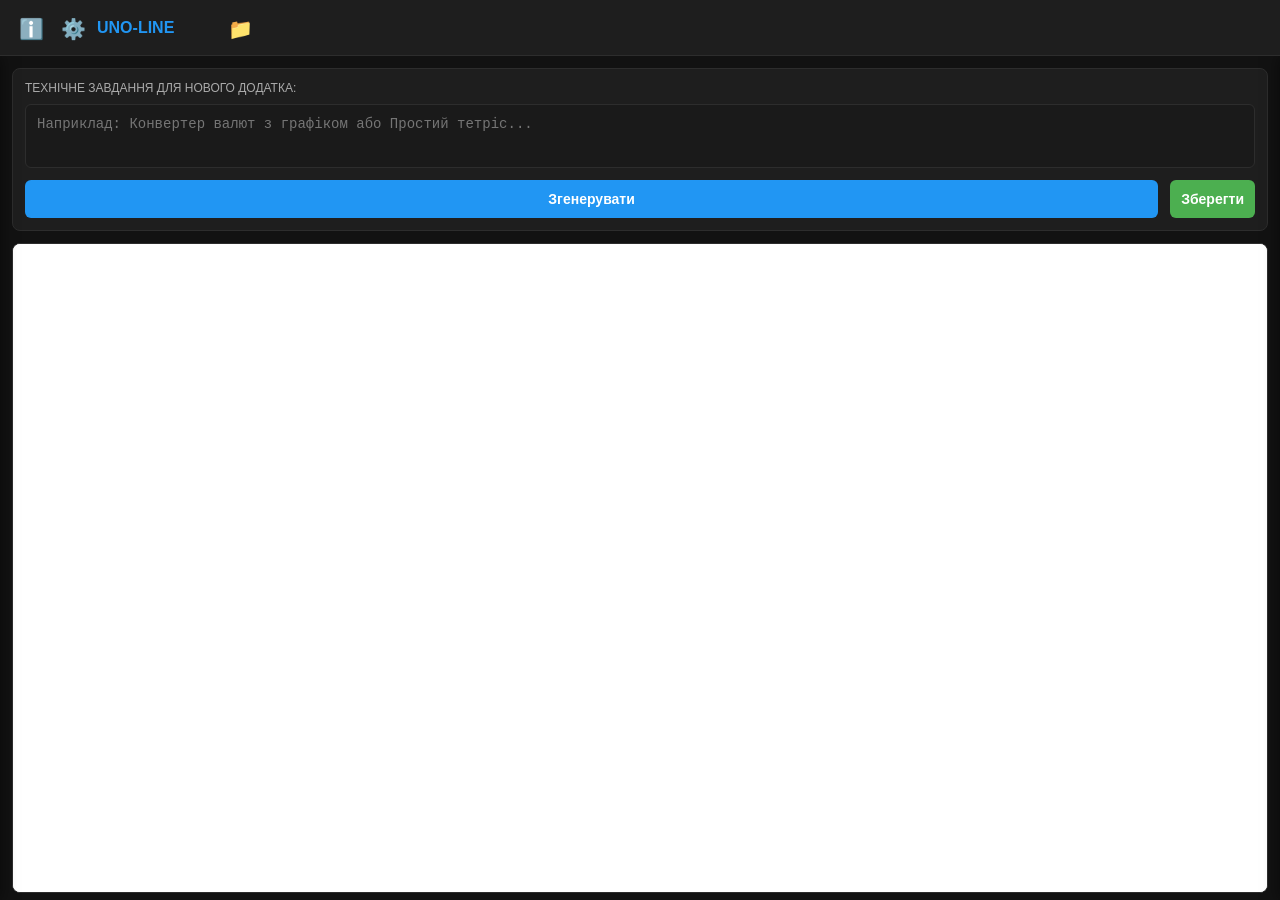
==== index.html @ ab38f638 "Rename index3.html to index.html" ====
<!DOCTYPE html>
<html lang="uk">
<head>
    <meta charset="UTF-8">
    <meta name="viewport" content="width=device-width, initial-scale=1.0, maximum-scale=1.0, user-scalable=no">
    <title>Фабрика Додатків UNO-LINE</title>
    
    <link rel="manifest" href="manifest.json">
    <meta name="theme-color" content="#1E1E1E">
    <meta name="apple-mobile-web-app-capable" content="yes">
    <meta name="apple-mobile-web-app-status-bar-style" content="black-translucent">
    <link rel="apple-touch-icon" href="icon.png">

    <style>
        /* Базове скидання та фіксація розмірів під мобільний екран */
        * {
            box-sizing: border-box;
            margin: 0;
            padding: 0;
        }
        body, html {
            width: 100%;
            height: 100%;
            overflow: hidden;
            font-family: -apple-system, BlinkMacSystemFont, "Segoe UI", Roboto, sans-serif;
            background-color: #121212;
            color: #E0E0E0;
        }

        /* Верхня фіксована шапка додатка в один рівень */
        .app-header {
            position: absolute;
            top: 0;
            left: 0;
            width: 100%;
            height: 56px;
            background-color: #1E1E1E;
            border-bottom: 1px solid #2D2D2D;
            line-height: 56px;
            padding: 0 12px;
            z-index: 10;
        }
        .header-table {
            width: 100%;
            height: 100%;
            border-collapse: collapse;
        }
        .header-cell {
            display: table-cell;
            vertical-align: middle;
        }
        .header-title {
            font-size: 16px;
            font-weight: bold;
            color: #2196F3;
            text-align: center;
            white-space: nowrap;
        }
        .nav-btn {
            background: none;
            border: none;
            color: #FFF;
            font-size: 20px;
            cursor: pointer;
            width: 38px;
            height: 38px;
            line-height: 38px;
            text-align: center;
            border-radius: 50%;
            display: inline-block;
            vertical-align: middle;
        }
        .nav-btn:active {
            background-color: #2D2D2D;
        }
        #pwaInstallBtn {
            display: none; /* Керується динамічно через JS */
            vertical-align: middle;
        }

        /* Головна робоча зона під шапкою */
        .main-container {
            position: absolute;
            top: 56px;
            bottom: 0;
            left: 0;
            width: 100%;
            background-color: #121212;
        }

        /* Панелі керування: Бічні меню */
        .side-panel {
            position: absolute;
            top: 0;
            bottom: 0;
            width: 280px;
            background-color: #1E1E1E;
            box-shadow: 0 0 15px rgba(0,0,0,0.5);
            transition: transform 0.3s ease;
            z-index: 5;
            padding: 16px;
            overflow-y: auto;
        }
        #leftPanel {
            left: 0;
            transform: translateX(-100%);
            border-right: 1px solid #2D2D2D;
        }
        #rightPanel {
            right: 0;
            transform: translateX(100%);
            border-left: 1px solid #2D2D2D;
        }
        .side-panel.open {
            transform: translateX(0) !important;
        }

        /* Форми та елементи інтерфейсу */
        .panel-title {
            font-size: 16px;
            font-weight: bold;
            color: #2196F3;
            margin-bottom: 15px;
            border-bottom: 1px solid #2D2D2D;
            padding-bottom: 8px;
        }
        label {
            display: block;
            margin-top: 12px;
            font-size: 12px;
            color: #AAA;
            text-transform: uppercase;
        }
        input, select, textarea, .action-btn {
            width: 100%;
            padding: 11px;
            margin-top: 5px;
            border-radius: 6px;
            border: 1px solid #2D2D2D;
            background-color: #1A1A1A;
            color: #FFF;
            font-size: 14px;
            outline: none;
        }
        input:focus, select:focus, textarea:focus {
            border-color: #2196F3;
        }
        .action-btn {
            background-color: #2196F3;
            border: none;
            font-weight: bold;
            cursor: pointer;
            margin-top: 15px;
            text-align: center;
        }
        .action-btn:active {
            background-color: #1976D2;
        }

        /* Списки збережених елементів */
        .tool-list {
            list-style: none;
            margin-top: 10px;
        }
        .tool-item {
            background-color: #1A1A1A;
            border: 1px solid #2D2D2D;
            padding: 10px;
            border-radius: 6px;
            margin-bottom: 8px;
        }
        .tool-name {
            font-weight: bold;
            font-size: 14px;
            color: #FFF;
            margin-bottom: 6px;
            word-break: break-all;
        }
        .tool-actions table {
            width: 100%;
            border-collapse: collapse;
        }
        .tool-actions td {
            /* ДОДАНО: Змінено ширину з 50% на 33.33% для розміщення трьох кнопок */
            width: 33.33%; 
            padding: 2px;
        }
        .mini-btn {
            width: 100%;
            padding: 7px;
            font-size: 12px;
            border: none;
            border-radius: 4px;
            color: #FFF;
            cursor: pointer;
            text-align: center;
            font-weight: bold;
        }
        .btn-run { background-color: #4CAF50; }
        /* ДОДАНО: Стиль для нової кнопки "Код" */
        .btn-edit { background-color: #FF9800; } 
        .btn-del { background-color: #F44336; }

        /* Центральна область: Робочий стіл генерації */
        .workspace {
            position: absolute;
            top: 0;
            bottom: 0;
            left: 0;
            right: 0;
            padding: 12px;
            overflow-y: auto;
        }
        .prompt-box {
            background-color: #1E1E1E;
            padding: 12px;
            border-radius: 8px;
            border: 1px solid #2D2D2D;
            margin-bottom: 12px;
        }
        .prompt-box textarea {
            height: 64px;
            resize: none;
        }

        /* Контейнер виводу результату (iframe) */
        .output-container {
            position: relative;
            width: 100%;
            height: calc(100% - 170px);
            min-height: 250px;
            background-color: #FFF;
            border-radius: 8px;
            border: 1px solid #2D2D2D;
            overflow: hidden;
        }
        #appFrame {
            width: 100%;
            height: 100%;
            border: none;
            background-color: #FFF;
            display: block;
        }
        
        #statusOverlay {
            position: absolute;
            top: 0;
            left: 0;
            width: 100%;
            height: 100%;
            background-color: #121212;
            color: #2196F3;
            font-weight: bold;
            text-align: center;
            padding-top: 80px;
            display: none;
            z-index: 2;
        }
        #errorLog {
            position: absolute;
            top: 0;
            left: 0;
            width: 100%;
            height: 100%;
            background-color: #1A1A1A;
            border-left: 4px solid #F44336;
            color: #FF8A80;
            font-family: monospace;
            font-size: 13px;
            padding: 15px;
            overflow-y: auto;
            white-space: pre-wrap;
            display: none;
            z-index: 3;
        }

        /* Модальні вікна */
        .modal-overlay {
            position: fixed;
            top: 0;
            left: 0;
            width: 100%;
            height: 100%;
            background-color: rgba(0,0,0,0.7);
            z-index: 100;
            display: none;
            justify-content: center;
            align-items: center;
            padding: 20px;
        }
        .modal-content {
            background-color: #1E1E1E;
            border: 1px solid #2D2D2D;
            border-radius: 8px;
            padding: 20px;
            max-width: 450px;
            width: 100%;
            box-shadow: 0 4px 15px rgba(0,0,0,0.6);
        }
        .modal-text {
            font-size: 14px;
            line-height: 1.5;
            color: #CCC;
            margin-top: 10px;
        }
        .modal-text p {
            margin-bottom: 10px;
        }

        /* ДОДАНО: Специфічні стилі для модального вікна редактора коду */
        #codeEditorModal .modal-content {
            max-width: 90%;
            height: 85%;
            display: flex;
            flex-direction: column;
            padding: 15px;
        }
        #appCodeTextarea {
            flex-grow: 1;
            width: 100%;
            background-color: #121212;
            color: #A6E22E; /* Світло-зелений термінальний колір */
            font-family: 'Courier New', Courier, monospace;
            font-size: 13px;
            padding: 10px;
            border: 1px solid #2D2D2D;
            border-radius: 6px;
            margin-bottom: 10px;
            margin-top: 10px;
            resize: none;
            white-space: pre; /* Забороняє автоматичне перенесення рядків */
            overflow-wrap: normal;
            overflow-x: auto;
        }
    </style>
</head>
<body>

    <div class="app-header">
        <div class="header-table">
            <div class="header-cell" style="width: 85px; text-align: left; white-space: nowrap;">
                <button class="nav-btn" onclick="openModal()">ℹ️</button>
                <button class="nav-btn" onclick="togglePanel('leftPanel')">⚙️</button>
            </div>
            <div class="header-cell">
                <div class="header-title">UNO-LINE</div>
            </div>
            <div class="header-cell" style="width: 85px; text-align: right; white-space: nowrap;">
                <button id="pwaInstallBtn" class="nav-btn" onclick="triggerPwaInstall()">💾</button>
                <button class="nav-btn" onclick="togglePanel('rightPanel')">📁</button>
            </div>
        </div>
    </div>

    <div id="infoModal" class="modal-overlay" onclick="closeModal(event)">
        <div class="modal-content" onclick="event.stopPropagation()">
            <div class="panel-title" style="margin-bottom:10px;">Про застосунок</div>
            <div class="modal-text">
                <p><strong>Фабрика Додатків UNO-LINE</strong> — це мобільний PWA інструмент автоматичної генерації мікропрограм за допомогою штучного інтелекту Google Gemini API.</p>
                <p>Ви описуєте технічне завдання (наприклад, калькулятор, конвертер чи специфічний довідник), нейромережа пише чистий код, а вбудований ізольований сандбокс миттєво запускає готовий інтерфейс безпосередньо всередині сторінки.</p>
                <p>Створені інструменти можна локально зберігати в пам'ять пристрою для швидкого виклику або видаляти за потреби.</p>
                <p>Для роботи застосунку необхідний Ключ API Gemini, який можна отримати в AI Studio - aistudio.google.com, а також обрати необхідну модель - на всі модели діють різні добові ліміти.</p>
            </div>
            <button class="action-btn" onclick="closeModal(null)">Зрозуміло</button>
        </div>
    </div>

    <div id="codeEditorModal" class="modal-overlay" onclick="closeCodeEditor()">
        <div class="modal-content" onclick="event.stopPropagation()">
            <div class="panel-title" style="margin-bottom:0;">Редактор коду</div>
            <textarea id="appCodeTextarea" spellcheck="false"></textarea>
            <div style="display: flex; gap: 10px;">
                <button class="action-btn" style="background-color: #4CAF50; margin-top: 0;" onclick="saveCodeEditor()">Зберегти та Запустити</button>
                <button class="action-btn" style="background-color: #333; margin-top: 0;" onclick="closeCodeEditor()">Скасувати</button>
            </div>
        </div>
    </div>

    <div class="main-container">
        
        <div id="leftPanel" class="side-panel">
            <div class="panel-title">Налаштування API</div>
            
            <label for="apiKey">API Ключ Gemini:</label>
            <input type="text" id="apiKey" placeholder="AIzaSy..." onchange="saveConfig()">

            <label for="modelSelect">Модель ШІ:</label>
            <select id="modelSelect" onchange="saveConfig()">
                <option value="gemini-3-flash-preview">gemini-3-flash-preview</option>
                <option value="gemini-3.1-flash-lite">gemini-3.1-flash-lite</option>
                <option value="gemini-3.1-pro-preview">gemini-3.1-pro-preview</option>
                <option value="gemini-flash-latest" selected>gemini-flash-latest</option>
                <option value="gemini-pro-latest">gemini-pro-latest</option>
                <option value="gemini-flash-lite-latest">gemini-flash-lite-latest</option>
            </select>
            
            <button class="action-btn" style="background-color: #333;" onclick="togglePanel('leftPanel')">Закрити</button>
        </div>

        <div class="workspace">
            <div class="prompt-box">
                <label for="promptInput" style="margin-top:0; margin-bottom:4px;">Технічне завдання для нового додатка:</label>
                <textarea id="promptInput" placeholder="Наприклад: Конвертер валют з графіком або Простий тетріс..."></textarea>
                
                <table style="width:100%; margin-top:8px; border-collapse:collapse;">
                    <tr>
                        <td style="padding-right:6px;">
                            <button class="action-btn" style="margin-top:0;" onclick="assembleNewApp()">Згенерувати</button>
                        </td>
                        <td style="width:90px; padding-left:6px;">
                            <button class="action-btn" style="margin-top:0; background-color:#4CAF50;" onclick="commitAppToMemory()">Зберегти</button>
                        </td>
                    </tr>
                </table>
            </div>

            <div class="output-container">
                <div id="statusOverlay">Надсилання запиту до Gemini API...</div>
                <div id="errorLog"></div>
                <iframe id="appFrame"></iframe>
            </div>
        </div>

        <div id="rightPanel" class="side-panel">
            <div class="panel-title">Ваші додатки</div>
            <ul id="toolsStorageList" class="tool-list">
                </ul>
            <button class="action-btn" style="background-color: #333; margin-top:20px;" onclick="togglePanel('rightPanel')">Закрити</button>
        </div>

    </div>

    <script {nonce: "script-security"}>
        let currentAppCode = ""; 
        let pwaDeferredPrompt = null;
        
        // ДОДАНО: Змінна для збереження ID додатка, який зараз редагується
        let editingToolId = null;

        window.onload = function() {
            const savedKey = localStorage.getItem('pwa_factory_key');
            const savedModel = localStorage.getItem('pwa_factory_model');
            if (savedKey) document.getElementById('apiKey').value = savedKey;
            if (savedModel) document.getElementById('modelSelect').value = savedModel;

            renderToolsList();

            if ('serviceWorker' in navigator) {
                navigator.serviceWorker.register('sw.js')
                    .then(() => console.log('Service Worker зареєстрований успішно.'))
                    .catch(err => console.error('Помилка реєстрації SW:', err));
            }
        };

        // Логіка модального вікна "Про застосунок"
        function openModal() {
            document.getElementById('infoModal').style.display = 'flex';
        }

        function closeModal(e) {
            document.getElementById('infoModal').style.display = 'none';
        }

        // ДОДАНО: Логіка відкриття модального вікна редактора коду
        function openCodeEditor(id) {
            const tool = fetchStoredTools().find(t => t.id === id);
            if (tool) {
                editingToolId = id; // Зберігаємо ID
                document.getElementById('appCodeTextarea').value = tool.code;
                document.getElementById('codeEditorModal').style.display = 'flex';
                togglePanel('rightPanel'); // Ховаємо праву панель, щоб не заважала
            }
        }

        // ДОДАНО: Логіка закриття модального вікна редактора
        function closeCodeEditor() {
            document.getElementById('codeEditorModal').style.display = 'none';
            editingToolId = null;
        }

        // ДОДАНО: Логіка збереження коду, оновлення пам'яті та перезапуску
        function saveCodeEditor() {
            if (!editingToolId) return;
            const newCode = document.getElementById('appCodeTextarea').value;
            
            let tools = fetchStoredTools();
            const toolIndex = tools.findIndex(t => t.id === editingToolId);
            
            if (toolIndex !== -1) {
                tools[toolIndex].code = newCode;
                localStorage.setItem('factory_stored_tools', JSON.stringify(tools));
                
                // Оновлюємо поточний стан iframe
                currentAppCode = newCode;
                document.getElementById('promptInput').value = tools[toolIndex].prompt;
                document.getElementById('errorLog').style.display = "none";
                executeInSandbox(currentAppCode);
            }
            
            closeCodeEditor();
        }

        // Перехоплення події встановлення PWA додатка (Дискета)
        window.addEventListener('beforeinstallprompt', (e) => {
            e.preventDefault();
            pwaDeferredPrompt = e;
            const installBtn = document.getElementById('pwaInstallBtn');
            if (installBtn) installBtn.style.display = 'inline-block';
        });

        function triggerPwaInstall() {
            if (!pwaDeferredPrompt) return;
            pwaDeferredPrompt.prompt();
            pwaDeferredPrompt.userChoice.then((choiceResult) => {
                if (choiceResult.outcome === 'accepted') {
                    document.getElementById('pwaInstallBtn').style.display = 'none';
                }
                pwaDeferredPrompt = null;
            });
        }

        function togglePanel(panelId) {
            const panel = document.getElementById(panelId);
            const isOpen = panel.classList.contains('open');
            
            document.getElementById('leftPanel').classList.remove('open');
            document.getElementById('rightPanel').classList.remove('open');
            
            if (!isOpen) {
                panel.classList.add('open');
            }
        }

        function saveConfig() {
            localStorage.setItem('pwa_factory_key', document.getElementById('apiKey').value.trim());
            localStorage.setItem('pwa_factory_model', document.getElementById('modelSelect').value);
        }

        // Двоетапна генерація додатка за допомогою послідовних запитів до Gemini API
        async function assembleNewApp() {
            const apiKey = document.getElementById('apiKey').value.trim();
            const model = document.getElementById('modelSelect').value;
            const userPrompt = document.getElementById('promptInput').value.trim();
            
            const overlay = document.getElementById('statusOverlay');
            const errorLog = document.getElementById('errorLog');
            const appFrame = document.getElementById('appFrame');

            errorLog.style.display = "none";
            overlay.style.display = "block";

            if (!apiKey || !userPrompt) {
                showVisualError("Помилка: Необхідно заповнити ключ та поле ТЗ!");
                return;
            }

            // Точна робоча адреса кінцевої точки API
            const url = `https://generativelanguage.googleapis.com/v1beta/models/${model}:generateContent?key=${apiKey}`;

            // === КРОК 1: АНАЛІЗ ЗАПИТУ, ВИПРАВЛЕННЯ ПОМИЛОК ТА ЗБІР ДОВІДКОВИХ ДАНИХ ===
            overlay.innerText = "Аналіз ТЗ та збір технічних даних...";

            const analysisContext = "Ти — інженер даних та технічний аналітик. Твоє завдання — детально проаналізувати запит користувача на створення мікрододатка. Перш за все, виправ логічні, фактологічні та граматичні помилки у промпті. По-друге, знайди, структуруй та надай у текстовому вигляді всі необхідні технічні чи довідкові відомості, каталоги, інженерні формули, фізичні константи чи специфікації (наприклад: класи міцності та розміри болтів, типи і розміри підшипників, розрахункові табличні коефіцієнти, формули конвертації тощо), які знадобляться фронтенд-розробнику для бездоганного та точного проектування цього додатка. Відповідь надай чітким структурованим текстом українською мовою.";
            const firstPrompt = `${analysisContext}\n\nЗапит користувача для аналізу: ${userPrompt}`;
            const firstPayload = { contents: [{ parts: [{ text: firstPrompt }] }] };

            let gatheredData = "";

            try {
                // Виконання першого запиту до API
                const firstResponse = await fetch(url, {
                    method: 'POST',
                    headers: { 'Content-Type': 'application/json' },
                    body: JSON.stringify(firstPayload)
                });

                const firstData = await firstResponse.json();

                if (firstData.error) {
                    showVisualError(`Помилка аналізу даних (Крок 1):\n[Код ${firstData.error.code}] ${firstData.error.message}`);
                    return;
                }

                if (firstData.candidates && firstData.candidates[0].content && firstData.candidates[0].content.parts[0]) {
                    // Зберігаємо зібрану аналітичну та довідкову інформацію у змінну
                    gatheredData = firstData.candidates[0].content.parts[0].text;
                } else {
                    showVisualError("Сервер повернув порожню структуру під час аналізу ТЗ на Кроці 1.");
                    return;
                }

            } catch (err) {
                showVisualError(`Мережевий збій на етапі аналізу даних (Крок 1):\n${err.message}`);
                return;
            }

            // === КРОК 2: ГЕНЕРАЦІЯ КОДУ ДОДАТКА НА ОСНОВІ ОТРИМАНИХ ДАНИХ ===
            overlay.innerText = "Генерація коду додатка штучним інтелектом...";

            const systemContext = "Ти — інженер фронтенду. Твоє завдання — згенерувати один автономний, повністю робочий файл HTML. Він повинен містити вбудовані стилі CSS у <style> та логіку JS у <script>. Інтерфейс має бути адаптованим под мобільні сенсорні екрани, стиль — сучасний, лаконічний. Повертай виключно чистий код сторінки, без оформлення ```html, без пояснень та коментарів.";
            
            // Формуємо фінальний промпт, куди інтегруємо початкове ТЗ та результати роботи першого кроку
            const finalPrompt = `${systemContext}\n\nПочаткове завдання користувача: ${userPrompt}\n\nОбов'язкові виправлені технічні, логічні відомості та довідкові бази даних для реалізації (інтегруй їх у логіку, масиви або інтерфейс програми): ${gatheredData}`;
            const secondPayload = { contents: [{ parts: [{ text: finalPrompt }] }] };

            try {
                // Виконання другого запиту до API для отримання коду програми
                const response = await fetch(url, {
                    method: 'POST',
                    headers: { 'Content-Type': 'application/json' },
                    body: JSON.stringify(secondPayload)
                });

                const data = await response.json();
                overlay.style.display = "none";
                overlay.innerText = "Надсилання запиту до Gemini API..."; // Повертаємо дефолтний текст оверлею

                if (data.error) {
                    showVisualError(`Помилка сервера Google при генерації коду (Крок 2):\n[Код ${data.error.code}] ${data.error.message}`);
                    return;
                }

                if (data.candidates && data.candidates[0].content && data.candidates[0].content.parts[0]) {
                    let rawOutput = data.candidates[0].content.parts[0].text;
                    rawOutput = rawOutput.replace(/^```html\s*/i, '');
                    rawOutput = rawOutput.replace(/```\s*$/, '');

                    currentAppCode = rawOutput;
                    executeInSandbox(currentAppCode);
                } else {
                    showVisualError("Сервер повернув структуру без згенерованого контенту на Кроці 2.");
                }

            } catch (err) {
                showVisualError(`Мережевий збій виконання операції кодування (Крок 2):\n${err.message}`);
            }
        }

        function executeInSandbox(code) {
            const frame = document.getElementById('appFrame');
            frame.style.display = "block";
            const doc = frame.contentDocument || frame.contentWindow.document;
            doc.open();
            doc.write(code);
            doc.close();
        }

        function showVisualError(msg) {
            document.getElementById('statusOverlay').style.display = "none";
            document.getElementById('statusOverlay').innerText = "Надсилання запиту до Gemini API...";
            const errDiv = document.getElementById('errorLog');
            errDiv.innerText = msg;
            errDiv.style.display = "block";
        }

        function fetchStoredTools() {
            const raw = localStorage.getItem('factory_stored_tools');
            return raw ? JSON.parse(raw) : [];
        }

        function commitAppToMemory() {
            if (!currentAppCode) {
                alert("Немає згенерованого додатка для збереження!");
                return;
            }

            const promptText = document.getElementById('promptInput').value.trim();
            let defaultName = promptText.substring(0, 24) + (promptText.length > 24 ? "..." : "");
            const title = prompt("Введіть назву додатка:", defaultName);
            
            if (title === null) return;
            const finalTitle = title.trim() || "Без назви";

            let tools = fetchStoredTools();

            const newTool = {
                id: 'tool_' + Date.now(),
                name: finalTitle,
                prompt: promptText,
                code: currentAppCode
            };
            tools.push(newTool);

            localStorage.setItem('factory_stored_tools', JSON.stringify(tools));
            renderToolsList();
            alert("Успішно збережено в архів!");
        }

        // Рендеринг списку: ДОДАНО кнопку "Код" у таблицю
        function renderToolsList() {
            const listContainer = document.getElementById('toolsStorageList');
            listContainer.innerHTML = "";
            const tools = fetchStoredTools();

            if (tools.length === 0) {
                listContainer.innerHTML = `<li style="color:#666; font-size:13px; text-align:center; margin-top:20px;">Архів порожній</li>`;
                return;
            }

            tools.forEach(t => {
                const li = document.createElement('li');
                li.className = "tool-item";
                li.innerHTML = `
                    <div class="tool-name">${t.name}</div>
                    <div class="tool-actions">
                        <table>
                            <tr>
                                <td><button class="mini-btn btn-run" onclick="runStoredTool('${t.id}')">Запуск</button></td>
                                <td><button class="mini-btn btn-edit" onclick="openCodeEditor('${t.id}')">Код</button></td>
                                <td><button class="mini-btn btn-del" onclick="eraseStoredTool('${t.id}')">Видал.</button></td>
                            </tr>
                        </table>
                    </div>
                `;
                listContainer.appendChild(li);
            });
        }

        function runStoredTool(id) {
            const tool = fetchStoredTools().find(t => t.id === id);
            if (tool) {
                currentAppCode = tool.code;
                document.getElementById('promptInput').value = tool.prompt;
                document.getElementById('errorLog').style.display = "none";
                executeInSandbox(currentAppCode);
                togglePanel('rightPanel');
            }
        }

        function eraseStoredTool(id) {
            if (!confirm("Ви дійсно хочете безповоротно видалити цей додаток?")) return;
            let tools = fetchStoredTools();
            tools = tools.filter(t => t.id !== id);
            localStorage.setItem('factory_stored_tools', JSON.stringify(tools));
            renderToolsList();
        }
    </script>
</body>
</html>
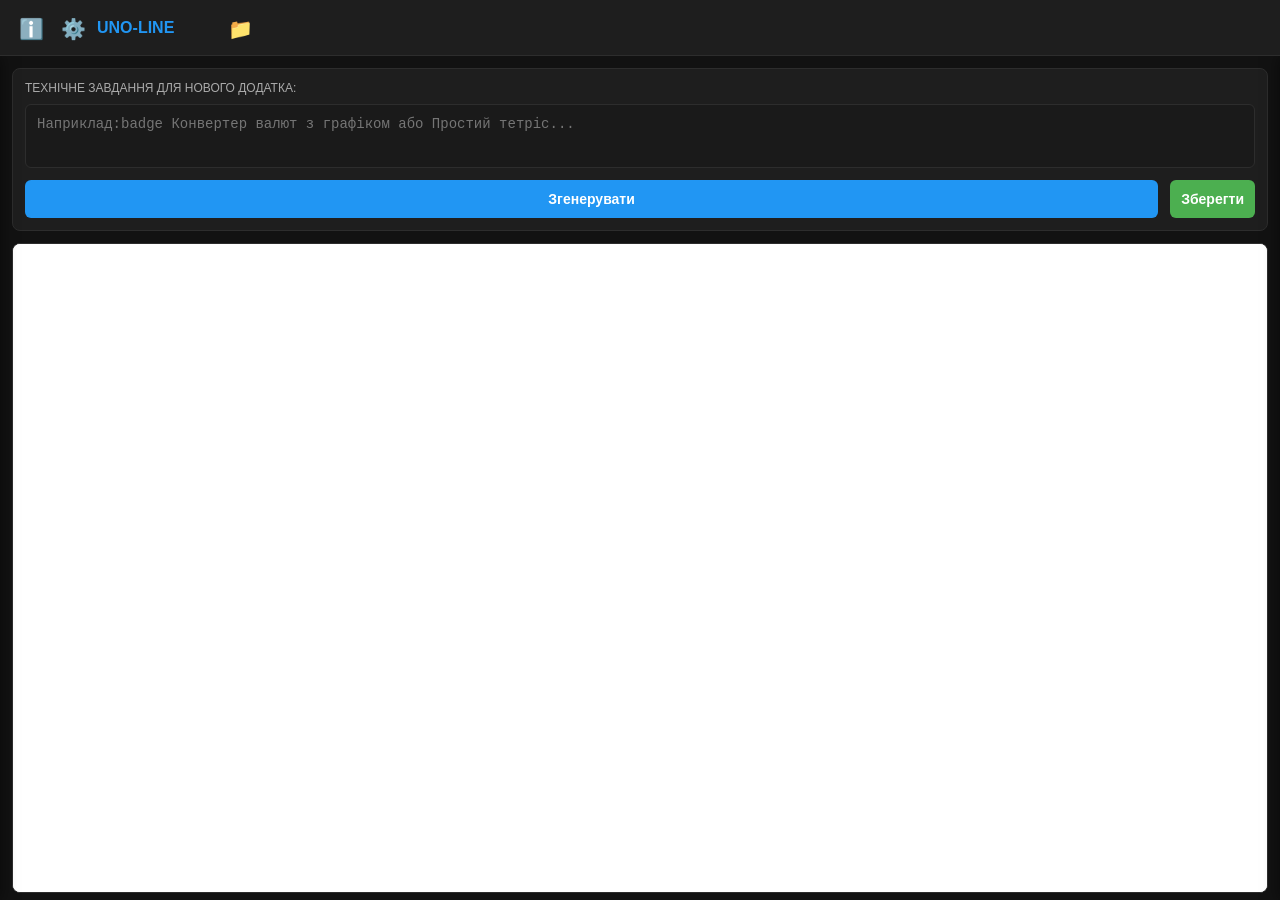
==== commit 27c662d3: "Rename index4.html to index.html" ====
--- a/index.html
+++ b/index.html
@@ -12,7 +12,7 @@
     <link rel="apple-touch-icon" href="icon.png">
 
     <style>
-        /* Базове скидання та фіксація розмірів під мобільний екран */
+        /* Base styles unchanged */
         * {
             box-sizing: border-box;
             margin: 0;
@@ -74,7 +74,7 @@
             background-color: #2D2D2D;
         }
         #pwaInstallBtn {
-            display: none; /* Керується динамічно через JS */
+            display: none; 
             vertical-align: middle;
         }
 
@@ -181,14 +181,14 @@
             border-collapse: collapse;
         }
         .tool-actions td {
-            /* ДОДАНО: Змінено ширину з 50% на 33.33% для розміщення трьох кнопок */
-            width: 33.33%; 
+            /* ЗМІНЕНО: тепер у нас 4 кнопки, тому виділяємо по 25% кожній */
+            width: 25%; 
             padding: 2px;
         }
         .mini-btn {
             width: 100%;
             padding: 7px;
-            font-size: 12px;
+            font-size: 11px; /* Трохи зменшено, щоб 4 слова гарантовано вміщалися на мобільних */
             border: none;
             border-radius: 4px;
             color: #FFF;
@@ -197,8 +197,9 @@
             font-weight: bold;
         }
         .btn-run { background-color: #4CAF50; }
-        /* ДОДАНО: Стиль для нової кнопки "Код" */
         .btn-edit { background-color: #FF9800; } 
+        /* ДОДАНО: Стиль для нової кнопки інсталяції піддодатка */
+        .btn-subinstall { background-color: #00BCD4; } 
         .btn-del { background-color: #F44336; }
 
         /* Центральна область: Робочий стіл генерації */
@@ -307,7 +308,7 @@
             margin-bottom: 10px;
         }
 
-        /* ДОДАНО: Специфічні стилі для модального вікна редактора коду */
+        /* Специфічні стилі для модального вікна редактора коду */
         #codeEditorModal .modal-content {
             max-width: 90%;
             height: 85%;
@@ -319,7 +320,7 @@
             flex-grow: 1;
             width: 100%;
             background-color: #121212;
-            color: #A6E22E; /* Світло-зелений термінальний колір */
+            color: #A6E22E; 
             font-family: 'Courier New', Courier, monospace;
             font-size: 13px;
             padding: 10px;
@@ -328,7 +329,7 @@
             margin-bottom: 10px;
             margin-top: 10px;
             resize: none;
-            white-space: pre; /* Забороняє автоматичне перенесення рядків */
+            white-space: pre; 
             overflow-wrap: normal;
             overflow-x: auto;
         }
@@ -400,7 +401,7 @@
         <div class="workspace">
             <div class="prompt-box">
                 <label for="promptInput" style="margin-top:0; margin-bottom:4px;">Технічне завдання для нового додатка:</label>
-                <textarea id="promptInput" placeholder="Наприклад: Конвертер валют з графіком або Простий тетріс..."></textarea>
+                <textarea id="promptInput" placeholder="Наприклад:badge Конвертер валют з графіком або Простий тетріс..."></textarea>
                 
                 <table style="width:100%; margin-top:8px; border-collapse:collapse;">
                     <tr>
@@ -433,9 +434,10 @@
     <script {nonce: "script-security"}>
         let currentAppCode = ""; 
         let pwaDeferredPrompt = null;
+        let editingToolId = null;
         
-        // ДОДАНО: Змінна для збереження ID додатка, який зараз редагується
-        let editingToolId = null;
+        // ДОДАНО: Глобальний прапорець, щоб розрізняти, який саме додаток встановлюється в момент виклику інстал-промпту
+        let targetAppToInstall = null;
 
         window.onload = function() {
             const savedKey = localStorage.getItem('pwa_factory_key');
@@ -443,6 +445,9 @@
             if (savedKey) document.getElementById('apiKey').value = savedKey;
             if (savedModel) document.getElementById('modelSelect').value = savedModel;
 
+            // ДОДАНО: Перевіряємо, чи ми відкрилися як окремо встановлений піддодаток через URL-параметр
+            checkSubAppLaunch();
+
             renderToolsList();
 
             if ('serviceWorker' in navigator) {
@@ -452,6 +457,28 @@
             }
         };
 
+        // ДОДАНО: Аналізуємо, чи передано в адресному рядку індекс конкретного додатка
+        function checkSubAppLaunch() {
+            const urlParams = new URLSearchParams(window.location.search);
+            const subAppId = urlParams.get('launchApp');
+            if (subAppId) {
+                const tools = fetchStoredTools();
+                const tool = tools.find(t => t.id === subAppId);
+                if (tool) {
+                    currentAppCode = tool.code;
+                    document.getElementById('promptInput').value = tool.prompt;
+                    // Змінюємо заголовок вкладки на назву піддодатка
+                    document.title = tool.name;
+                    document.querySelector('.header-title').innerText = tool.name.toUpperCase();
+                    
+                    // Запускаємо додаток у пісочниці автоматично
+                    setTimeout(() => {
+                        executeInSandbox(currentAppCode);
+                    }, 300);
+                }
+            }
+        }
+
         // Логіка модального вікна "Про застосунок"
         function openModal() {
             document.getElementById('infoModal').style.display = 'flex';
@@ -461,24 +488,24 @@
             document.getElementById('infoModal').style.display = 'none';
         }
 
-        // ДОДАНО: Логіка відкриття модального вікна редактора коду
+        // Логіка відкриття модального вікна редактора коду
         function openCodeEditor(id) {
             const tool = fetchStoredTools().find(t => t.id === id);
             if (tool) {
-                editingToolId = id; // Зберігаємо ID
+                editingToolId = id; 
                 document.getElementById('appCodeTextarea').value = tool.code;
                 document.getElementById('codeEditorModal').style.display = 'flex';
-                togglePanel('rightPanel'); // Ховаємо праву панель, щоб не заважала
-            }
-        }
-
-        // ДОДАНО: Логіка закриття модального вікна редактора
+                togglePanel('rightPanel'); 
+            }
+        }
+
+        // Логіка закриття модального вікна редактора
         function closeCodeEditor() {
             document.getElementById('codeEditorModal').style.display = 'none';
             editingToolId = null;
         }
 
-        // ДОДАНО: Логіка збереження коду, оновлення пам'яті та перезапуску
+        // Логіка збереження коду, оновлення пам'яті та перезапуску
         function saveCodeEditor() {
             if (!editingToolId) return;
             const newCode = document.getElementById('appCodeTextarea').value;
@@ -490,7 +517,6 @@
                 tools[toolIndex].code = newCode;
                 localStorage.setItem('factory_stored_tools', JSON.stringify(tools));
                 
-                // Оновлюємо поточний стан iframe
                 currentAppCode = newCode;
                 document.getElementById('promptInput').value = tools[toolIndex].prompt;
                 document.getElementById('errorLog').style.display = "none";
@@ -504,8 +530,12 @@
         window.addEventListener('beforeinstallprompt', (e) => {
             e.preventDefault();
             pwaDeferredPrompt = e;
-            const installBtn = document.getElementById('pwaInstallBtn');
-            if (installBtn) installBtn.style.display = 'inline-block';
+            
+            // Якщо ми встановлюємо піддодаток, кнопку на шапці не показуємо
+            if (!targetAppToInstall) {
+                const installBtn = document.getElementById('pwaInstallBtn');
+                if (installBtn) installBtn.style.display = 'inline-block';
+            }
         });
 
         function triggerPwaInstall() {
@@ -513,10 +543,60 @@
             pwaDeferredPrompt.prompt();
             pwaDeferredPrompt.userChoice.then((choiceResult) => {
                 if (choiceResult.outcome === 'accepted') {
-                    document.getElementById('pwaInstallBtn').style.display = 'none';
+                    if (!targetAppToInstall) {
+                        document.getElementById('pwaInstallBtn').style.display = 'none';
+                    }
                 }
+                // Скидаємо прапорець цільового додатка
+                targetAppToInstall = null;
                 pwaDeferredPrompt = null;
             });
+        }
+
+        // ДОДАНО: Метод ініціалізації встановлення окремого згенерованого піддодатка
+        function installStoredTool(id) {
+            const tool = fetchStoredTools().find(t => t.id === id);
+            if (!tool) return;
+
+            // Задаємо цільовий додаток
+            targetAppToInstall = tool;
+
+            // Генеруємо маніфест «на льоту» під поточний додаток
+            const dynamicManifest = {
+                "name": tool.name,
+                "short_name": tool.name,
+                "start_url": `.?launchApp=${tool.id}`, // Додаємо унікальний параметр старту
+                "display": "standalone",
+                "background_color": "#121212",
+                "theme-color": "#1E1E1E",
+                "orientation": "portrait",
+                "icons": [
+                    {
+                        "src": "icon.png",
+                        "sizes": "512x512",
+                        "type": "image/png",
+                        "purpose": "any maskable"
+                    }
+                ]
+            };
+
+            // Перетворюємо JSON-маніфест у формат Data URL
+            const manifestString = JSON.stringify(dynamicManifest);
+            const manifestBlob = new Blob([manifestString], {type: 'application/json'});
+            const manifestURL = URL.createObjectURL(manifestBlob);
+
+            // Знаходимо існуючий лінк маніфесту та динамічно підміняємо його адресу
+            const existingManifestLink = document.querySelector('link[rel="manifest"]');
+            if (existingManifestLink) {
+                existingManifestLink.setAttribute('href', manifestURL);
+            }
+
+            // Перевіряємо наявність збереженого промпту встановлення
+            if (pwaDeferredPrompt) {
+                triggerPwaInstall();
+            } else {
+                alert(`Щоб встановити «${tool.name}» як окремий застосунок, ваш браузер має підтримувати встановлення PWA (переконайтеся, що ви відкрили сайт у Chrome/Safari та додаток ще не встановлено). Якщо ви вже встановили головну Фабрику, більшість систем Android/iOS не дозволять повторно встановити піддодаток в один клік без очищення кешу.`);
+            }
         }
 
         function togglePanel(panelId) {
@@ -554,7 +634,6 @@
                 return;
             }
 
-            // Точна робоча адреса кінцевої точки API
             const url = `https://generativelanguage.googleapis.com/v1beta/models/${model}:generateContent?key=${apiKey}`;
 
             // === КРОК 1: АНАЛІЗ ЗАПИТУ, ВИПРАВЛЕННЯ ПОМИЛОК ТА ЗБІР ДОВІДКОВИХ ДАНИХ ===
@@ -567,7 +646,6 @@
             let gatheredData = "";
 
             try {
-                // Виконання першого запиту до API
                 const firstResponse = await fetch(url, {
                     method: 'POST',
                     headers: { 'Content-Type': 'application/json' },
@@ -582,7 +660,6 @@
                 }
 
                 if (firstData.candidates && firstData.candidates[0].content && firstData.candidates[0].content.parts[0]) {
-                    // Зберігаємо зібрану аналітичну та довідкову інформацію у змінну
                     gatheredData = firstData.candidates[0].content.parts[0].text;
                 } else {
                     showVisualError("Сервер повернув порожню структуру під час аналізу ТЗ на Кроці 1.");
@@ -598,13 +675,10 @@
             overlay.innerText = "Генерація коду додатка штучним інтелектом...";
 
             const systemContext = "Ти — інженер фронтенду. Твоє завдання — згенерувати один автономний, повністю робочий файл HTML. Він повинен містити вбудовані стилі CSS у <style> та логіку JS у <script>. Інтерфейс має бути адаптованим под мобільні сенсорні екрани, стиль — сучасний, лаконічний. Повертай виключно чистий код сторінки, без оформлення ```html, без пояснень та коментарів.";
-            
-            // Формуємо фінальний промпт, куди інтегруємо початкове ТЗ та результати роботи першого кроку
             const finalPrompt = `${systemContext}\n\nПочаткове завдання користувача: ${userPrompt}\n\nОбов'язкові виправлені технічні, логічні відомості та довідкові бази даних для реалізації (інтегруй їх у логіку, масиви або інтерфейс програми): ${gatheredData}`;
             const secondPayload = { contents: [{ parts: [{ text: finalPrompt }] }] };
 
             try {
-                // Виконання другого запиту до API для отримання коду програми
                 const response = await fetch(url, {
                     method: 'POST',
                     headers: { 'Content-Type': 'application/json' },
@@ -613,7 +687,7 @@
 
                 const data = await response.json();
                 overlay.style.display = "none";
-                overlay.innerText = "Надсилання запиту до Gemini API..."; // Повертаємо дефолтний текст оверлею
+                overlay.innerText = "Надсилання запиту до Gemini API..."; 
 
                 if (data.error) {
                     showVisualError(`Помилка сервера Google при генерації коду (Крок 2):\n[Код ${data.error.code}] ${data.error.message}`);
@@ -686,7 +760,7 @@
             alert("Успішно збережено в архів!");
         }
 
-        // Рендеринг списку: ДОДАНО кнопку "Код" у таблицю
+        // Рендеринг списку: ДОДАНО кнопку "Встановити" (btn-subinstall) між кнопками "Код" та "Видал."
         function renderToolsList() {
             const listContainer = document.getElementById('toolsStorageList');
             listContainer.innerHTML = "";
@@ -707,6 +781,7 @@
                             <tr>
                                 <td><button class="mini-btn btn-run" onclick="runStoredTool('${t.id}')">Запуск</button></td>
                                 <td><button class="mini-btn btn-edit" onclick="openCodeEditor('${t.id}')">Код</button></td>
+                                <td><button class="mini-btn btn-subinstall" onclick="installStoredTool('${t.id}')">Встан.</button></td>
                                 <td><button class="mini-btn btn-del" onclick="eraseStoredTool('${t.id}')">Видал.</button></td>
                             </tr>
                         </table>
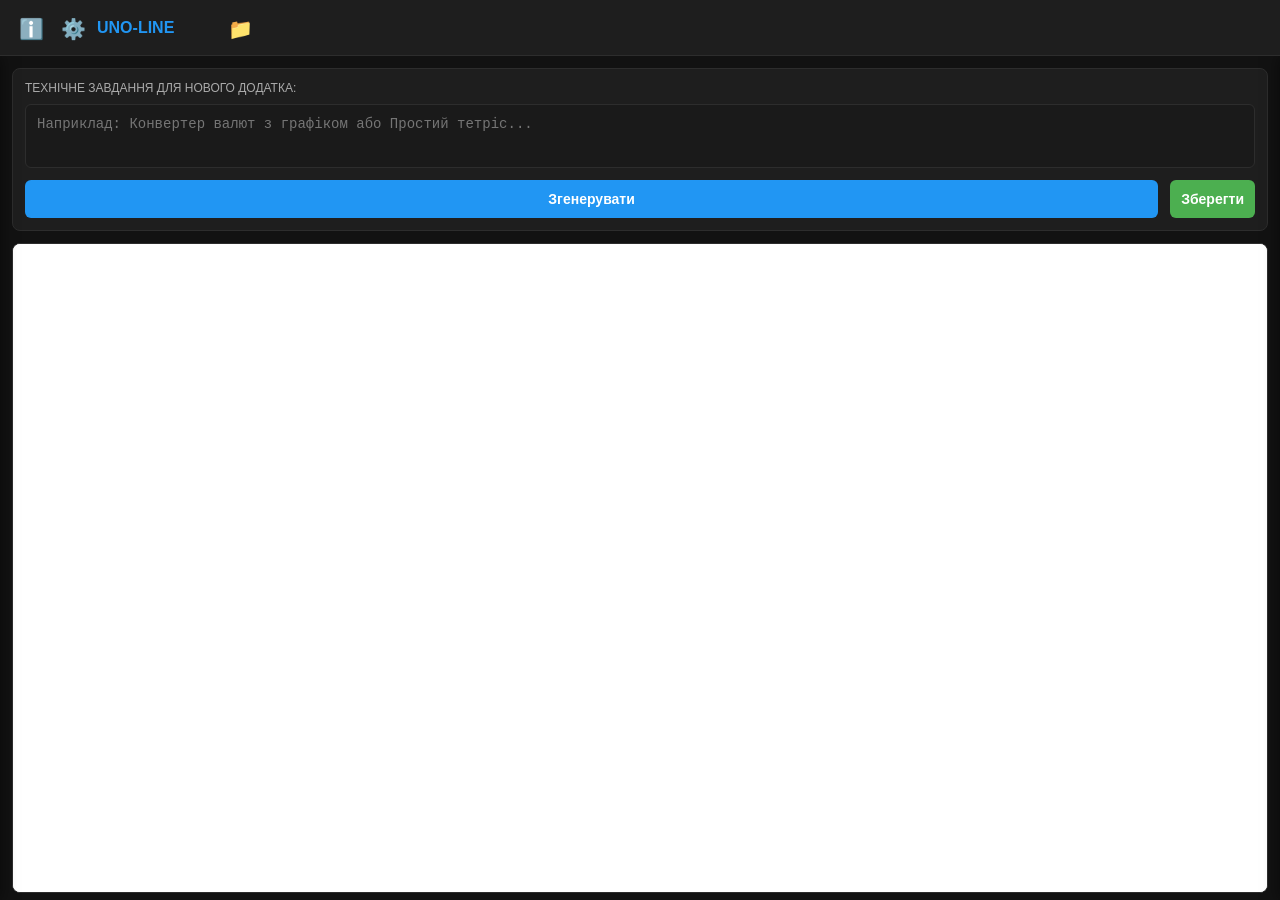
==== commit 32398c4f: "Add files via upload" ====
--- a/index.html
+++ b/index.html
@@ -12,7 +12,7 @@
     <link rel="apple-touch-icon" href="icon.png">
 
     <style>
-        /* Base styles unchanged */
+        /* Базове скидання та фіксація розмірів під мобільний екран */
         * {
             box-sizing: border-box;
             margin: 0;
@@ -74,7 +74,7 @@
             background-color: #2D2D2D;
         }
         #pwaInstallBtn {
-            display: none; 
+            display: none; /* Керується динамічно через JS */
             vertical-align: middle;
         }
 
@@ -181,14 +181,14 @@
             border-collapse: collapse;
         }
         .tool-actions td {
-            /* ЗМІНЕНО: тепер у нас 4 кнопки, тому виділяємо по 25% кожній */
-            width: 25%; 
+            /* ДОДАНО: Змінено ширину з 50% на 33.33% для розміщення трьох кнопок */
+            width: 33.33%; 
             padding: 2px;
         }
         .mini-btn {
             width: 100%;
             padding: 7px;
-            font-size: 11px; /* Трохи зменшено, щоб 4 слова гарантовано вміщалися на мобільних */
+            font-size: 12px;
             border: none;
             border-radius: 4px;
             color: #FFF;
@@ -197,9 +197,8 @@
             font-weight: bold;
         }
         .btn-run { background-color: #4CAF50; }
+        /* ДОДАНО: Стиль для нової кнопки "Код" */
         .btn-edit { background-color: #FF9800; } 
-        /* ДОДАНО: Стиль для нової кнопки інсталяції піддодатка */
-        .btn-subinstall { background-color: #00BCD4; } 
         .btn-del { background-color: #F44336; }
 
         /* Центральна область: Робочий стіл генерації */
@@ -308,7 +307,7 @@
             margin-bottom: 10px;
         }
 
-        /* Специфічні стилі для модального вікна редактора коду */
+        /* ДОДАНО: Специфічні стилі для модального вікна редактора коду */
         #codeEditorModal .modal-content {
             max-width: 90%;
             height: 85%;
@@ -320,7 +319,7 @@
             flex-grow: 1;
             width: 100%;
             background-color: #121212;
-            color: #A6E22E; 
+            color: #A6E22E; /* Світло-зелений термінальний колір */
             font-family: 'Courier New', Courier, monospace;
             font-size: 13px;
             padding: 10px;
@@ -329,7 +328,7 @@
             margin-bottom: 10px;
             margin-top: 10px;
             resize: none;
-            white-space: pre; 
+            white-space: pre; /* Забороняє автоматичне перенесення рядків */
             overflow-wrap: normal;
             overflow-x: auto;
         }
@@ -401,7 +400,7 @@
         <div class="workspace">
             <div class="prompt-box">
                 <label for="promptInput" style="margin-top:0; margin-bottom:4px;">Технічне завдання для нового додатка:</label>
-                <textarea id="promptInput" placeholder="Наприклад:badge Конвертер валют з графіком або Простий тетріс..."></textarea>
+                <textarea id="promptInput" placeholder="Наприклад: Конвертер валют з графіком або Простий тетріс..."></textarea>
                 
                 <table style="width:100%; margin-top:8px; border-collapse:collapse;">
                     <tr>
@@ -434,10 +433,9 @@
     <script {nonce: "script-security"}>
         let currentAppCode = ""; 
         let pwaDeferredPrompt = null;
+        
+        // ДОДАНО: Змінна для збереження ID додатка, який зараз редагується
         let editingToolId = null;
-        
-        // ДОДАНО: Глобальний прапорець, щоб розрізняти, який саме додаток встановлюється в момент виклику інстал-промпту
-        let targetAppToInstall = null;
 
         window.onload = function() {
             const savedKey = localStorage.getItem('pwa_factory_key');
@@ -445,9 +443,6 @@
             if (savedKey) document.getElementById('apiKey').value = savedKey;
             if (savedModel) document.getElementById('modelSelect').value = savedModel;
 
-            // ДОДАНО: Перевіряємо, чи ми відкрилися як окремо встановлений піддодаток через URL-параметр
-            checkSubAppLaunch();
-
             renderToolsList();
 
             if ('serviceWorker' in navigator) {
@@ -457,28 +452,6 @@
             }
         };
 
-        // ДОДАНО: Аналізуємо, чи передано в адресному рядку індекс конкретного додатка
-        function checkSubAppLaunch() {
-            const urlParams = new URLSearchParams(window.location.search);
-            const subAppId = urlParams.get('launchApp');
-            if (subAppId) {
-                const tools = fetchStoredTools();
-                const tool = tools.find(t => t.id === subAppId);
-                if (tool) {
-                    currentAppCode = tool.code;
-                    document.getElementById('promptInput').value = tool.prompt;
-                    // Змінюємо заголовок вкладки на назву піддодатка
-                    document.title = tool.name;
-                    document.querySelector('.header-title').innerText = tool.name.toUpperCase();
-                    
-                    // Запускаємо додаток у пісочниці автоматично
-                    setTimeout(() => {
-                        executeInSandbox(currentAppCode);
-                    }, 300);
-                }
-            }
-        }
-
         // Логіка модального вікна "Про застосунок"
         function openModal() {
             document.getElementById('infoModal').style.display = 'flex';
@@ -488,24 +461,24 @@
             document.getElementById('infoModal').style.display = 'none';
         }
 
-        // Логіка відкриття модального вікна редактора коду
+        // ДОДАНО: Логіка відкриття модального вікна редактора коду
         function openCodeEditor(id) {
             const tool = fetchStoredTools().find(t => t.id === id);
             if (tool) {
-                editingToolId = id; 
+                editingToolId = id; // Зберігаємо ID
                 document.getElementById('appCodeTextarea').value = tool.code;
                 document.getElementById('codeEditorModal').style.display = 'flex';
-                togglePanel('rightPanel'); 
-            }
-        }
-
-        // Логіка закриття модального вікна редактора
+                togglePanel('rightPanel'); // Ховаємо праву панель, щоб не заважала
+            }
+        }
+
+        // ДОДАНО: Логіка закриття модального вікна редактора
         function closeCodeEditor() {
             document.getElementById('codeEditorModal').style.display = 'none';
             editingToolId = null;
         }
 
-        // Логіка збереження коду, оновлення пам'яті та перезапуску
+        // ДОДАНО: Логіка збереження коду, оновлення пам'яті та перезапуску
         function saveCodeEditor() {
             if (!editingToolId) return;
             const newCode = document.getElementById('appCodeTextarea').value;
@@ -517,6 +490,7 @@
                 tools[toolIndex].code = newCode;
                 localStorage.setItem('factory_stored_tools', JSON.stringify(tools));
                 
+                // Оновлюємо поточний стан iframe
                 currentAppCode = newCode;
                 document.getElementById('promptInput').value = tools[toolIndex].prompt;
                 document.getElementById('errorLog').style.display = "none";
@@ -530,12 +504,8 @@
         window.addEventListener('beforeinstallprompt', (e) => {
             e.preventDefault();
             pwaDeferredPrompt = e;
-            
-            // Якщо ми встановлюємо піддодаток, кнопку на шапці не показуємо
-            if (!targetAppToInstall) {
-                const installBtn = document.getElementById('pwaInstallBtn');
-                if (installBtn) installBtn.style.display = 'inline-block';
-            }
+            const installBtn = document.getElementById('pwaInstallBtn');
+            if (installBtn) installBtn.style.display = 'inline-block';
         });
 
         function triggerPwaInstall() {
@@ -543,60 +513,10 @@
             pwaDeferredPrompt.prompt();
             pwaDeferredPrompt.userChoice.then((choiceResult) => {
                 if (choiceResult.outcome === 'accepted') {
-                    if (!targetAppToInstall) {
-                        document.getElementById('pwaInstallBtn').style.display = 'none';
-                    }
+                    document.getElementById('pwaInstallBtn').style.display = 'none';
                 }
-                // Скидаємо прапорець цільового додатка
-                targetAppToInstall = null;
                 pwaDeferredPrompt = null;
             });
-        }
-
-        // ДОДАНО: Метод ініціалізації встановлення окремого згенерованого піддодатка
-        function installStoredTool(id) {
-            const tool = fetchStoredTools().find(t => t.id === id);
-            if (!tool) return;
-
-            // Задаємо цільовий додаток
-            targetAppToInstall = tool;
-
-            // Генеруємо маніфест «на льоту» під поточний додаток
-            const dynamicManifest = {
-                "name": tool.name,
-                "short_name": tool.name,
-                "start_url": `.?launchApp=${tool.id}`, // Додаємо унікальний параметр старту
-                "display": "standalone",
-                "background_color": "#121212",
-                "theme-color": "#1E1E1E",
-                "orientation": "portrait",
-                "icons": [
-                    {
-                        "src": "icon.png",
-                        "sizes": "512x512",
-                        "type": "image/png",
-                        "purpose": "any maskable"
-                    }
-                ]
-            };
-
-            // Перетворюємо JSON-маніфест у формат Data URL
-            const manifestString = JSON.stringify(dynamicManifest);
-            const manifestBlob = new Blob([manifestString], {type: 'application/json'});
-            const manifestURL = URL.createObjectURL(manifestBlob);
-
-            // Знаходимо існуючий лінк маніфесту та динамічно підміняємо його адресу
-            const existingManifestLink = document.querySelector('link[rel="manifest"]');
-            if (existingManifestLink) {
-                existingManifestLink.setAttribute('href', manifestURL);
-            }
-
-            // Перевіряємо наявність збереженого промпту встановлення
-            if (pwaDeferredPrompt) {
-                triggerPwaInstall();
-            } else {
-                alert(`Щоб встановити «${tool.name}» як окремий застосунок, ваш браузер має підтримувати встановлення PWA (переконайтеся, що ви відкрили сайт у Chrome/Safari та додаток ще не встановлено). Якщо ви вже встановили головну Фабрику, більшість систем Android/iOS не дозволять повторно встановити піддодаток в один клік без очищення кешу.`);
-            }
         }
 
         function togglePanel(panelId) {
@@ -634,6 +554,7 @@
                 return;
             }
 
+            // Точна робоча адреса кінцевої точки API
             const url = `https://generativelanguage.googleapis.com/v1beta/models/${model}:generateContent?key=${apiKey}`;
 
             // === КРОК 1: АНАЛІЗ ЗАПИТУ, ВИПРАВЛЕННЯ ПОМИЛОК ТА ЗБІР ДОВІДКОВИХ ДАНИХ ===
@@ -646,6 +567,7 @@
             let gatheredData = "";
 
             try {
+                // Виконання першого запиту до API
                 const firstResponse = await fetch(url, {
                     method: 'POST',
                     headers: { 'Content-Type': 'application/json' },
@@ -660,6 +582,7 @@
                 }
 
                 if (firstData.candidates && firstData.candidates[0].content && firstData.candidates[0].content.parts[0]) {
+                    // Зберігаємо зібрану аналітичну та довідкову інформацію у змінну
                     gatheredData = firstData.candidates[0].content.parts[0].text;
                 } else {
                     showVisualError("Сервер повернув порожню структуру під час аналізу ТЗ на Кроці 1.");
@@ -675,10 +598,13 @@
             overlay.innerText = "Генерація коду додатка штучним інтелектом...";
 
             const systemContext = "Ти — інженер фронтенду. Твоє завдання — згенерувати один автономний, повністю робочий файл HTML. Він повинен містити вбудовані стилі CSS у <style> та логіку JS у <script>. Інтерфейс має бути адаптованим под мобільні сенсорні екрани, стиль — сучасний, лаконічний. Повертай виключно чистий код сторінки, без оформлення ```html, без пояснень та коментарів.";
+            
+            // Формуємо фінальний промпт, куди інтегруємо початкове ТЗ та результати роботи першого кроку
             const finalPrompt = `${systemContext}\n\nПочаткове завдання користувача: ${userPrompt}\n\nОбов'язкові виправлені технічні, логічні відомості та довідкові бази даних для реалізації (інтегруй їх у логіку, масиви або інтерфейс програми): ${gatheredData}`;
             const secondPayload = { contents: [{ parts: [{ text: finalPrompt }] }] };
 
             try {
+                // Виконання другого запиту до API для отримання коду програми
                 const response = await fetch(url, {
                     method: 'POST',
                     headers: { 'Content-Type': 'application/json' },
@@ -687,7 +613,7 @@
 
                 const data = await response.json();
                 overlay.style.display = "none";
-                overlay.innerText = "Надсилання запиту до Gemini API..."; 
+                overlay.innerText = "Надсилання запиту до Gemini API..."; // Повертаємо дефолтний текст оверлею
 
                 if (data.error) {
                     showVisualError(`Помилка сервера Google при генерації коду (Крок 2):\n[Код ${data.error.code}] ${data.error.message}`);
@@ -760,7 +686,7 @@
             alert("Успішно збережено в архів!");
         }
 
-        // Рендеринг списку: ДОДАНО кнопку "Встановити" (btn-subinstall) між кнопками "Код" та "Видал."
+        // Рендеринг списку: ДОДАНО кнопку "Код" у таблицю
         function renderToolsList() {
             const listContainer = document.getElementById('toolsStorageList');
             listContainer.innerHTML = "";
@@ -781,7 +707,6 @@
                             <tr>
                                 <td><button class="mini-btn btn-run" onclick="runStoredTool('${t.id}')">Запуск</button></td>
                                 <td><button class="mini-btn btn-edit" onclick="openCodeEditor('${t.id}')">Код</button></td>
-                                <td><button class="mini-btn btn-subinstall" onclick="installStoredTool('${t.id}')">Встан.</button></td>
                                 <td><button class="mini-btn btn-del" onclick="eraseStoredTool('${t.id}')">Видал.</button></td>
                             </tr>
                         </table>
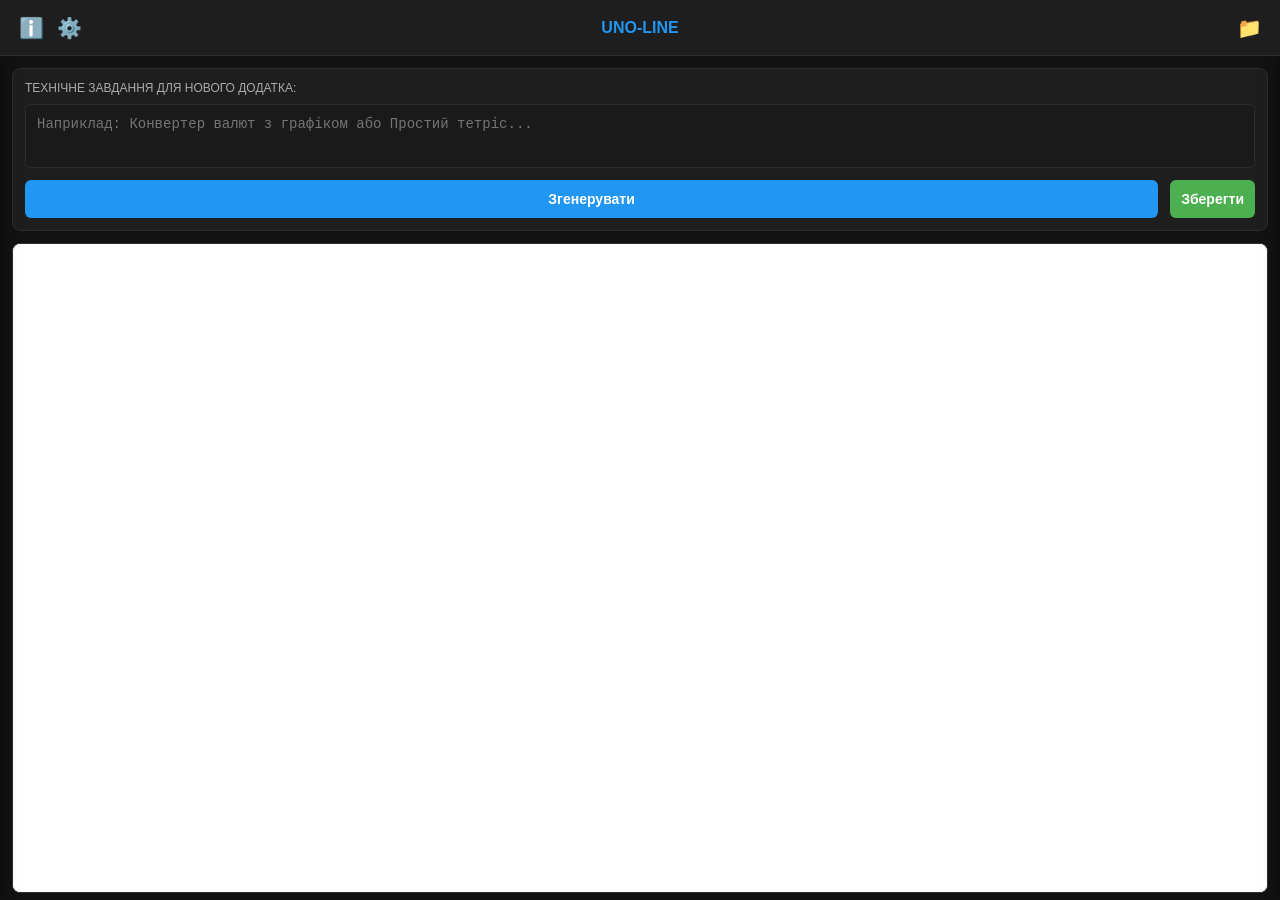
==== commit d20ffc84: "Add files via upload" ====
--- a/index.html
+++ b/index.html
@@ -27,7 +27,7 @@
             color: #E0E0E0;
         }
 
-        /* Верхня фіксована шапка додатка в один рівень */
+        /* Верхня фіксована шапка додатка */
         .app-header {
             position: absolute;
             top: 0;
@@ -36,26 +36,37 @@
             height: 56px;
             background-color: #1E1E1E;
             border-bottom: 1px solid #2D2D2D;
-            line-height: 56px;
             padding: 0 12px;
             z-index: 10;
-        }
-        .header-table {
-            width: 100%;
-            height: 100%;
-            border-collapse: collapse;
-        }
-        .header-cell {
-            display: table-cell;
-            vertical-align: middle;
-        }
+            /* ЗМІНЕНО: Використання Flexbox для гарантованого розтягування та центрування */
+            display: flex;
+            align-items: center;
+            justify-content: space-between;
+        }
+        
+        /* ЗМІНЕНО: Блоки для бічних кнопок однакової ширини, щоб заголовок був ідеально по центру */
+        .header-actions {
+            display: flex;
+            width: 85px; 
+            align-items: center;
+        }
+        .header-actions.left {
+            justify-content: flex-start;
+        }
+        .header-actions.right {
+            justify-content: flex-end;
+        }
+
         .header-title {
             font-size: 16px;
             font-weight: bold;
             color: #2196F3;
             text-align: center;
             white-space: nowrap;
-        }
+            /* ЗМІНЕНО: Заголовок займає весь вільний простір між кнопками */
+            flex-grow: 1; 
+        }
+        
         .nav-btn {
             background: none;
             border: none;
@@ -68,14 +79,12 @@
             text-align: center;
             border-radius: 50%;
             display: inline-block;
-            vertical-align: middle;
         }
         .nav-btn:active {
             background-color: #2D2D2D;
         }
         #pwaInstallBtn {
             display: none; /* Керується динамічно через JS */
-            vertical-align: middle;
         }
 
         /* Головна робоча зона під шапкою */
@@ -181,7 +190,6 @@
             border-collapse: collapse;
         }
         .tool-actions td {
-            /* ДОДАНО: Змінено ширину з 50% на 33.33% для розміщення трьох кнопок */
             width: 33.33%; 
             padding: 2px;
         }
@@ -197,7 +205,6 @@
             font-weight: bold;
         }
         .btn-run { background-color: #4CAF50; }
-        /* ДОДАНО: Стиль для нової кнопки "Код" */
         .btn-edit { background-color: #FF9800; } 
         .btn-del { background-color: #F44336; }
 
@@ -307,7 +314,7 @@
             margin-bottom: 10px;
         }
 
-        /* ДОДАНО: Специфічні стилі для модального вікна редактора коду */
+        /* Специфічні стилі для модального вікна редактора коду */
         #codeEditorModal .modal-content {
             max-width: 90%;
             height: 85%;
@@ -319,7 +326,7 @@
             flex-grow: 1;
             width: 100%;
             background-color: #121212;
-            color: #A6E22E; /* Світло-зелений термінальний колір */
+            color: #A6E22E;
             font-family: 'Courier New', Courier, monospace;
             font-size: 13px;
             padding: 10px;
@@ -328,7 +335,7 @@
             margin-bottom: 10px;
             margin-top: 10px;
             resize: none;
-            white-space: pre; /* Забороняє автоматичне перенесення рядків */
+            white-space: pre; 
             overflow-wrap: normal;
             overflow-x: auto;
         }
@@ -337,18 +344,14 @@
 <body>
 
     <div class="app-header">
-        <div class="header-table">
-            <div class="header-cell" style="width: 85px; text-align: left; white-space: nowrap;">
-                <button class="nav-btn" onclick="openModal()">ℹ️</button>
-                <button class="nav-btn" onclick="togglePanel('leftPanel')">⚙️</button>
-            </div>
-            <div class="header-cell">
-                <div class="header-title">UNO-LINE</div>
-            </div>
-            <div class="header-cell" style="width: 85px; text-align: right; white-space: nowrap;">
-                <button id="pwaInstallBtn" class="nav-btn" onclick="triggerPwaInstall()">💾</button>
-                <button class="nav-btn" onclick="togglePanel('rightPanel')">📁</button>
-            </div>
+        <div class="header-actions left">
+            <button class="nav-btn" onclick="openModal()">ℹ️</button>
+            <button class="nav-btn" onclick="togglePanel('leftPanel')">⚙️</button>
+        </div>
+        <div class="header-title">UNO-LINE</div>
+        <div class="header-actions right">
+            <button id="pwaInstallBtn" class="nav-btn" onclick="triggerPwaInstall()">💾</button>
+            <button class="nav-btn" onclick="togglePanel('rightPanel')">📁</button>
         </div>
     </div>
 
@@ -369,9 +372,10 @@
         <div class="modal-content" onclick="event.stopPropagation()">
             <div class="panel-title" style="margin-bottom:0;">Редактор коду</div>
             <textarea id="appCodeTextarea" spellcheck="false"></textarea>
-            <div style="display: flex; gap: 10px;">
-                <button class="action-btn" style="background-color: #4CAF50; margin-top: 0;" onclick="saveCodeEditor()">Зберегти та Запустити</button>
-                <button class="action-btn" style="background-color: #333; margin-top: 0;" onclick="closeCodeEditor()">Скасувати</button>
+            <div style="display: flex; gap: 10px; flex-wrap: wrap;">
+                <button class="action-btn" style="background-color: #4CAF50; margin-top: 0; flex: 1;" onclick="saveCodeEditor()">Зберегти та Запустити</button>
+                <button class="action-btn" style="background-color: #2196F3; margin-top: 0; flex: 1;" onclick="copyCodeToClipboard()">Копіювати все</button>
+                <button class="action-btn" style="background-color: #333; margin-top: 0; flex: 1;" onclick="closeCodeEditor()">Скасувати</button>
             </div>
         </div>
     </div>
@@ -434,7 +438,6 @@
         let currentAppCode = ""; 
         let pwaDeferredPrompt = null;
         
-        // ДОДАНО: Змінна для збереження ID додатка, який зараз редагується
         let editingToolId = null;
 
         window.onload = function() {
@@ -452,7 +455,6 @@
             }
         };
 
-        // Логіка модального вікна "Про застосунок"
         function openModal() {
             document.getElementById('infoModal').style.display = 'flex';
         }
@@ -461,24 +463,21 @@
             document.getElementById('infoModal').style.display = 'none';
         }
 
-        // ДОДАНО: Логіка відкриття модального вікна редактора коду
         function openCodeEditor(id) {
             const tool = fetchStoredTools().find(t => t.id === id);
             if (tool) {
-                editingToolId = id; // Зберігаємо ID
+                editingToolId = id; 
                 document.getElementById('appCodeTextarea').value = tool.code;
                 document.getElementById('codeEditorModal').style.display = 'flex';
-                togglePanel('rightPanel'); // Ховаємо праву панель, щоб не заважала
-            }
-        }
-
-        // ДОДАНО: Логіка закриття модального вікна редактора
+                togglePanel('rightPanel'); 
+            }
+        }
+
         function closeCodeEditor() {
             document.getElementById('codeEditorModal').style.display = 'none';
             editingToolId = null;
         }
 
-        // ДОДАНО: Логіка збереження коду, оновлення пам'яті та перезапуску
         function saveCodeEditor() {
             if (!editingToolId) return;
             const newCode = document.getElementById('appCodeTextarea').value;
@@ -490,7 +489,6 @@
                 tools[toolIndex].code = newCode;
                 localStorage.setItem('factory_stored_tools', JSON.stringify(tools));
                 
-                // Оновлюємо поточний стан iframe
                 currentAppCode = newCode;
                 document.getElementById('promptInput').value = tools[toolIndex].prompt;
                 document.getElementById('errorLog').style.display = "none";
@@ -500,7 +498,36 @@
             closeCodeEditor();
         }
 
-        // Перехоплення події встановлення PWA додатка (Дискета)
+        function copyCodeToClipboard() {
+            const codeTextarea = document.getElementById('appCodeTextarea');
+            const code = codeTextarea.value;
+            
+            if (!code) return;
+
+            if (navigator.clipboard && window.isSecureContext) {
+                navigator.clipboard.writeText(code).then(() => {
+                    alert("Код успішно скопійовано!");
+                }).catch(err => {
+                    console.error("Помилка копіювання: ", err);
+                    fallbackCopyTextToClipboard(codeTextarea);
+                });
+            } else {
+                fallbackCopyTextToClipboard(codeTextarea);
+            }
+        }
+
+        function fallbackCopyTextToClipboard(textAreaElement) {
+            textAreaElement.select();
+            textAreaElement.setSelectionRange(0, 99999); 
+            try {
+                document.execCommand('copy');
+                alert("Код успішно скопійовано!");
+            } catch (err) {
+                alert("Не вдалося скопіювати код. Ваш браузер не підтримує цю функцію.");
+            }
+            window.getSelection().removeAllRanges();
+        }
+
         window.addEventListener('beforeinstallprompt', (e) => {
             e.preventDefault();
             pwaDeferredPrompt = e;
@@ -536,7 +563,6 @@
             localStorage.setItem('pwa_factory_model', document.getElementById('modelSelect').value);
         }
 
-        // Двоетапна генерація додатка за допомогою послідовних запитів до Gemini API
         async function assembleNewApp() {
             const apiKey = document.getElementById('apiKey').value.trim();
             const model = document.getElementById('modelSelect').value;
@@ -554,10 +580,8 @@
                 return;
             }
 
-            // Точна робоча адреса кінцевої точки API
             const url = `https://generativelanguage.googleapis.com/v1beta/models/${model}:generateContent?key=${apiKey}`;
 
-            // === КРОК 1: АНАЛІЗ ЗАПИТУ, ВИПРАВЛЕННЯ ПОМИЛОК ТА ЗБІР ДОВІДКОВИХ ДАНИХ ===
             overlay.innerText = "Аналіз ТЗ та збір технічних даних...";
 
             const analysisContext = "Ти — інженер даних та технічний аналітик. Твоє завдання — детально проаналізувати запит користувача на створення мікрододатка. Перш за все, виправ логічні, фактологічні та граматичні помилки у промпті. По-друге, знайди, структуруй та надай у текстовому вигляді всі необхідні технічні чи довідкові відомості, каталоги, інженерні формули, фізичні константи чи специфікації (наприклад: класи міцності та розміри болтів, типи і розміри підшипників, розрахункові табличні коефіцієнти, формули конвертації тощо), які знадобляться фронтенд-розробнику для бездоганного та точного проектування цього додатка. Відповідь надай чітким структурованим текстом українською мовою.";
@@ -567,7 +591,6 @@
             let gatheredData = "";
 
             try {
-                // Виконання першого запиту до API
                 const firstResponse = await fetch(url, {
                     method: 'POST',
                     headers: { 'Content-Type': 'application/json' },
@@ -582,7 +605,6 @@
                 }
 
                 if (firstData.candidates && firstData.candidates[0].content && firstData.candidates[0].content.parts[0]) {
-                    // Зберігаємо зібрану аналітичну та довідкову інформацію у змінну
                     gatheredData = firstData.candidates[0].content.parts[0].text;
                 } else {
                     showVisualError("Сервер повернув порожню структуру під час аналізу ТЗ на Кроці 1.");
@@ -594,17 +616,14 @@
                 return;
             }
 
-            // === КРОК 2: ГЕНЕРАЦІЯ КОДУ ДОДАТКА НА ОСНОВІ ОТРИМАНИХ ДАНИХ ===
             overlay.innerText = "Генерація коду додатка штучним інтелектом...";
 
             const systemContext = "Ти — інженер фронтенду. Твоє завдання — згенерувати один автономний, повністю робочий файл HTML. Він повинен містити вбудовані стилі CSS у <style> та логіку JS у <script>. Інтерфейс має бути адаптованим под мобільні сенсорні екрани, стиль — сучасний, лаконічний. Повертай виключно чистий код сторінки, без оформлення ```html, без пояснень та коментарів.";
             
-            // Формуємо фінальний промпт, куди інтегруємо початкове ТЗ та результати роботи першого кроку
             const finalPrompt = `${systemContext}\n\nПочаткове завдання користувача: ${userPrompt}\n\nОбов'язкові виправлені технічні, логічні відомості та довідкові бази даних для реалізації (інтегруй їх у логіку, масиви або інтерфейс програми): ${gatheredData}`;
             const secondPayload = { contents: [{ parts: [{ text: finalPrompt }] }] };
 
             try {
-                // Виконання другого запиту до API для отримання коду програми
                 const response = await fetch(url, {
                     method: 'POST',
                     headers: { 'Content-Type': 'application/json' },
@@ -613,7 +632,7 @@
 
                 const data = await response.json();
                 overlay.style.display = "none";
-                overlay.innerText = "Надсилання запиту до Gemini API..."; // Повертаємо дефолтний текст оверлею
+                overlay.innerText = "Надсилання запиту до Gemini API..."; 
 
                 if (data.error) {
                     showVisualError(`Помилка сервера Google при генерації коду (Крок 2):\n[Код ${data.error.code}] ${data.error.message}`);
@@ -686,7 +705,6 @@
             alert("Успішно збережено в архів!");
         }
 
-        // Рендеринг списку: ДОДАНО кнопку "Код" у таблицю
         function renderToolsList() {
             const listContainer = document.getElementById('toolsStorageList');
             listContainer.innerHTML = "";
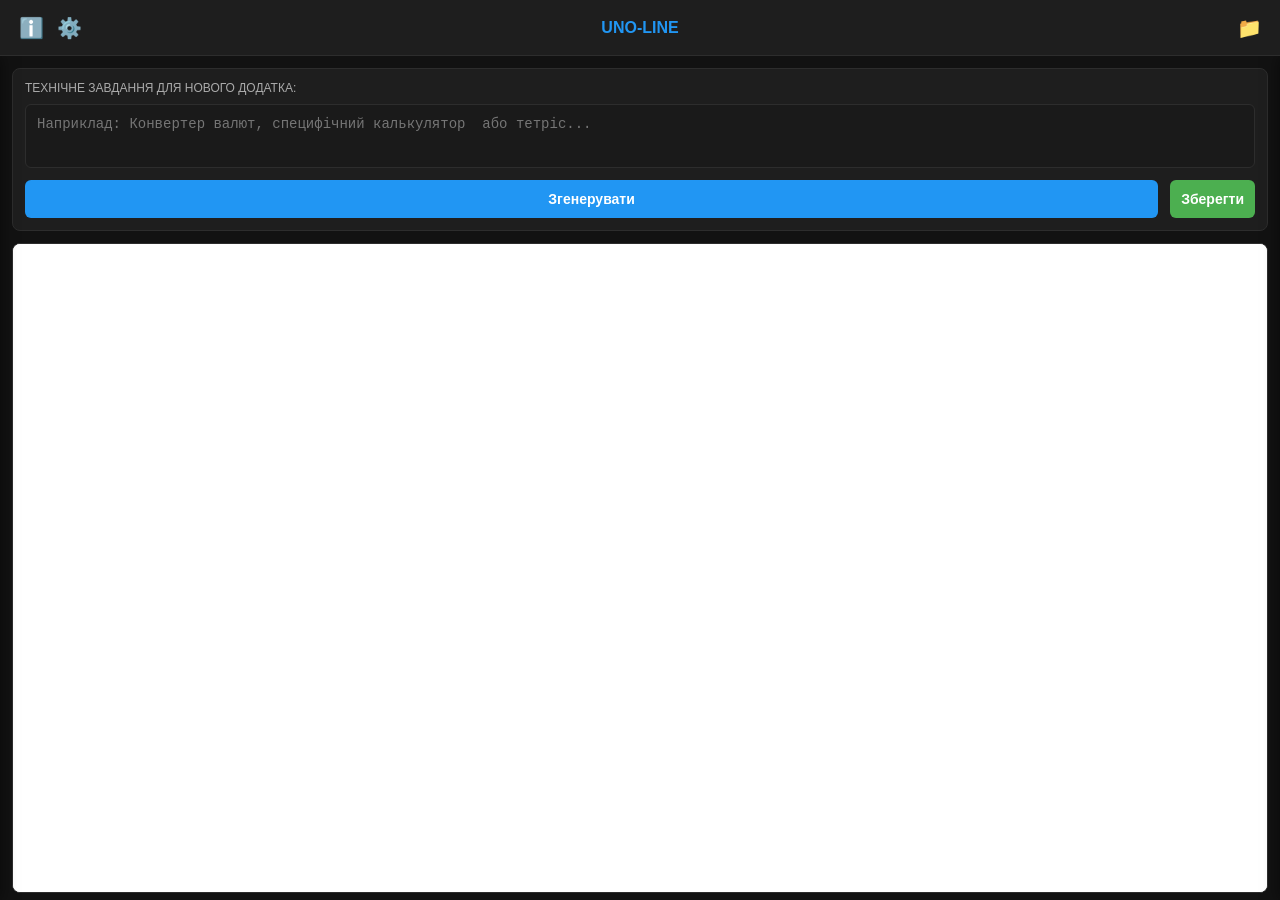
==== commit c78527e7: "Update index.html" ====
--- a/index.html
+++ b/index.html
@@ -38,13 +38,13 @@
             border-bottom: 1px solid #2D2D2D;
             padding: 0 12px;
             z-index: 10;
-            /* ЗМІНЕНО: Використання Flexbox для гарантованого розтягування та центрування */
+            /* Використання Flexbox для гарантованого розтягування та центрування */
             display: flex;
             align-items: center;
             justify-content: space-between;
         }
         
-        /* ЗМІНЕНО: Блоки для бічних кнопок однакової ширини, щоб заголовок був ідеально по центру */
+        /* Блоки для бічних кнопок однакової ширини, щоб заголовок був ідеально по центру */
         .header-actions {
             display: flex;
             width: 85px; 
@@ -63,7 +63,7 @@
             color: #2196F3;
             text-align: center;
             white-space: nowrap;
-            /* ЗМІНЕНО: Заголовок займає весь вільний простір між кнопками */
+            /* Заголовок займає весь вільний простір між кнопками */
             flex-grow: 1; 
         }
         
@@ -313,6 +313,16 @@
         .modal-text p {
             margin-bottom: 10px;
         }
+         /* Стиль для посилань у модальних вікнах */
+        .modal-text a {
+            color: #2196F3;
+            text-decoration: underline;
+            font-weight: bold;
+        }
+
+         .modal-text a:hover {
+            color: #64B5F6;
+        }
 
         /* Специфічні стилі для модального вікна редактора коду */
         #codeEditorModal .modal-content {
@@ -338,7 +348,8 @@
             white-space: pre; 
             overflow-wrap: normal;
             overflow-x: auto;
-        }
+         }
+
     </style>
 </head>
 <body>
@@ -359,10 +370,14 @@
         <div class="modal-content" onclick="event.stopPropagation()">
             <div class="panel-title" style="margin-bottom:10px;">Про застосунок</div>
             <div class="modal-text">
-                <p><strong>Фабрика Додатків UNO-LINE</strong> — це мобільний PWA інструмент автоматичної генерації мікропрограм за допомогою штучного інтелекту Google Gemini API.</p>
+                <p><strong>Фабрика Додатків UNO-LINE</strong> — це мобільний PWA інструмент автоматичної генерації мікропрограм за допомогою штучного інтелекту Google Gemini 3.</p>
                 <p>Ви описуєте технічне завдання (наприклад, калькулятор, конвертер чи специфічний довідник), нейромережа пише чистий код, а вбудований ізольований сандбокс миттєво запускає готовий інтерфейс безпосередньо всередині сторінки.</p>
                 <p>Створені інструменти можна локально зберігати в пам'ять пристрою для швидкого виклику або видаляти за потреби.</p>
-                <p>Для роботи застосунку необхідний Ключ API Gemini, який можна отримати в AI Studio - aistudio.google.com, а також обрати необхідну модель - на всі модели діють різні добові ліміти.</p>
+                <p>Для роботи застосунку необхідний Ключ API Gemini, який можна отримати в AI Studio - 
+                   <a href="https://aistudio.google.com" target="_blank" rel="noopener noreferrer">aistudio.google.com</a>, а також обрати необхідну модель - на всі моделі діють різні добові ліміти.</p>
+                <p>Якщо виникнуть питання, пишіть на: 
+                   <a href="mailto:burkotun.uno@gmail.com">burkotun.uno@gmail.com</a>
+                </p>
             </div>
             <button class="action-btn" onclick="closeModal(null)">Зрозуміло</button>
         </div>
@@ -404,7 +419,7 @@
         <div class="workspace">
             <div class="prompt-box">
                 <label for="promptInput" style="margin-top:0; margin-bottom:4px;">Технічне завдання для нового додатка:</label>
-                <textarea id="promptInput" placeholder="Наприклад: Конвертер валют з графіком або Простий тетріс..."></textarea>
+                <textarea id="promptInput" placeholder="Наприклад: Конвертер валют, специфічний калькулятор  або тетріс..."></textarea>
                 
                 <table style="width:100%; margin-top:8px; border-collapse:collapse;">
                     <tr>
